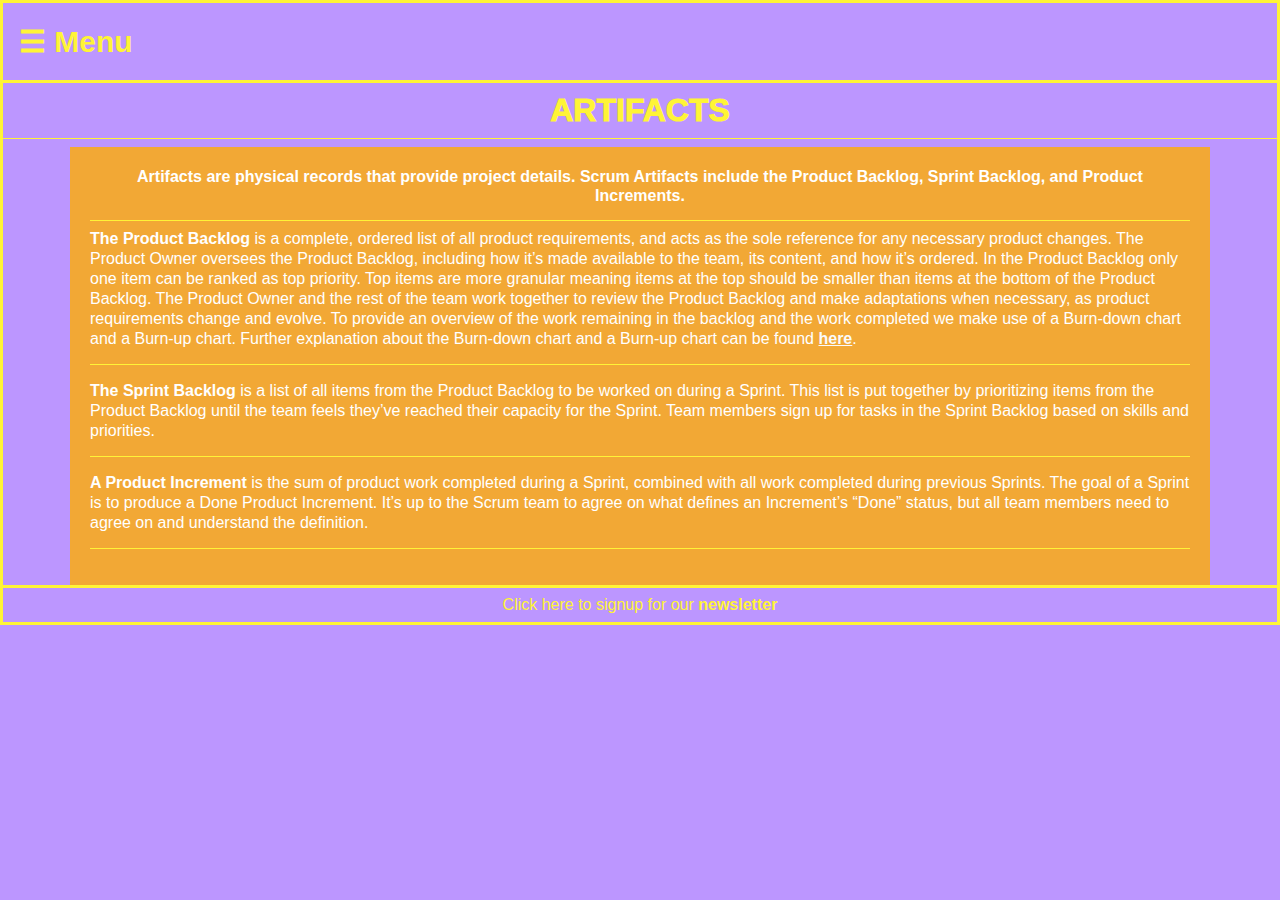
==== DW/Artifacts.html @ adbfd5ae "Add files via upload" ====
<!doctype html>
<html lang="en">
  <head>
    <!-- Required meta tags -->
    <meta charset="utf-8">
    <meta name="viewport" content="width=device-width, initial-scale=1, shrink-to-fit=no">

    <!-- Bootstrap CSS -->
    <link rel="stylesheet" href="css/bootstrap.min.css">
    <link href="css/styles.css" rel="stylesheet" type="text/css">
    <link href="css/styles6.css" rel="stylesheet" type="text/css">
    <link href="css/styles7.css" rel="stylesheet" type="text/css">
<title>SCRUM Artifacts</title>
  <!--The following script tag downloads a font from the Adobe Edge Web Fonts server for use within the web page. We recommend that you do not modify it.--><script>var __adobewebfontsappname__="dreamweaver"</script><script src="http://use.edgefonts.net/montserrat:n4:default.js" type="text/javascript"></script>
</head>
  
		
<body id="body">	
	
<div id="mySidenav" class="sidenav">
  <a href="javascript:void(0)" class="closebtn" onclick="closeNav()">&times;</a>
	<a href="file:///Volumes/PAULA/1_NHTV/2_PR8/DW/index.html">Home</a>
	<a href="file:///Volumes/PAULA/1_NHTV/2_PR8/DW/whatisagilescrum.html">What is Agile Scrum?</a>
		<ul><a href="file:///Volumes/PAULA/1_NHTV/2_PR8/DW/Roles.html">Roles</a>
		<a href="file:///Volumes/PAULA/1_NHTV/2_PR8/DW/Artifacts.html">Artifacts</a></ul>
	<a href="file:///Volumes/PAULA/1_NHTV/2_PR8/DW/StartingaSprint.html">SCRUM Sprint and Burndown Chart</a>
	<a href="file:///Volumes/PAULA/1_NHTV/2_PR8/DW/Glossary.html">Glossary</a>
  <a href="file:///Volumes/PAULA/1_NHTV/2_PR8/DW/contactform.html">Contact</a>
	<a href="file:///Volumes/PAULA/1_NHTV/2_PR8/DW/Newsletter.html">Newsletter</a>
</div>

<div class="dropdown-header" id="main">
  <span class="menu" style="font-size: 30px; cursor: pointer; height: 0px;" onclick="openNav()">&#9776; Menu</span>
</div>

<script>
function openNav() {
  document.getElementById("mySidenav").style.width = "250px";
  document.getElementById("main").style.marginLeft = "250px";
  document.body.style.backgroundColor = "#C2ABF5";
}

function closeNav() {
  document.getElementById("mySidenav").style.width = "0";
  document.getElementById("main").style.marginLeft = "0";
  document.body.style.backgroundColor = "#bc96ff";
}
</script>
	
<main>
	<h2 id="main-header">Artifacts</h2>
	<div class="container">
		<div class="row">
			<div class="col-sm-12">
				<h6 id="artifacts-explain">Artifacts are physical records that provide project details. Scrum Artifacts include the Product Backlog, Sprint Backlog, and Product Increments.</h6>
			</div>
			<div class="col-sm-12">
				<p class="scrumartifacts-text"><strong>The Product Backlog</strong> is a complete, ordered list of all product requirements, and acts as the sole reference for any necessary product changes. The Product Owner oversees the Product Backlog, including how it’s made available to the team, its content, and how it’s ordered. In the Product Backlog only one item can be ranked as top priority. Top items are more granular meaning items at the top should be smaller than items at the bottom of the Product Backlog. The Product Owner and the rest of the team work together to review the Product Backlog and make adaptations when necessary, as product requirements change and evolve. To provide an overview of the work remaining in the backlog and the work completed we make use of a Burn-down chart and a Burn-up chart. Further explanation about the Burn-down chart and a Burn-up chart can be found <a class="burndownchart-here" href="file:///Volumes/PAULA/1_NHTV/2_PR8/DW/StartingaSprint.html"><strong>here</strong></a>.</p>
			</div>
			<div class="col-sm-12">
				<p class="scrumartifacts-text"><strong>The Sprint Backlog </strong> is a list of all items from the Product Backlog to be worked on during a Sprint. This list is put together by prioritizing items from the Product Backlog until the team feels they’ve reached their capacity for the Sprint. Team members sign up for tasks in the Sprint Backlog based on skills and priorities.</p>
			</div>
			<div class="col-sm-12">
				<p class="scrumartifacts-text"><strong>A Product Increment  </strong>is the sum of product work completed during a Sprint, combined with all work completed during previous Sprints. The goal of a Sprint is to produce a Done Product Increment. It’s up to the Scrum team to agree on what defines an Increment’s “Done” status, but all team members need to agree on and understand the definition.</p>
			</div>
		</div>
	</div>
</main>

<footer class="newsletterfooter">
	<a class="newslettertext" href="Newsletter.html">Click here to signup for our <strong>newsletter</strong></a>
</footer>
	

	
	
	

    <!-- Optional JavaScript -->
    <!-- jQuery first, (Popper.js is included in the Bootstrap js), then Bootstrap JS -->
    <script src="js/jquery-3.5.1.slim.min.js"></script>
    <script src="js/bootstrap.bundle.min.js"></script>
  </body>
</html>
---- DW/css/styles.css ----
@charset "UTF-8";
@import url("styles3.css");
@import url("styles2.css");
#body {
    background-color: #BC96FF;
    border-style: solid;
    border-color: #FFF437;
}

.sidenav {
  height: 100%;
  width: 0;
  position: fixed;
  z-index: 1;
  top: 0;
  left: 0;
  background-color: #B091F2;
  overflow-x: hidden;
  transition: 0.5s;
  padding-top: 60px;
}

.sidenav a {
  padding: 8px 8px 8px 32px;
  text-decoration: none;
  font-size: 25px;
  color: #F2E635;
  display: block;
  transition: 0.3s;
}

.sidenav a:hover {
  color: #fafafa;
}

.sidenav .closebtn {
  position: absolute;
  top: 0;
  right: 25px;
  font-size: 36px;
  margin-left: 50px;
}

#main {
  transition: margin-left .5s;
  padding: 16px;
}

.main-header{
    margin-left: 50px;
    margin-right: 50px;
    margin-top: 10px;
    color: #fff437;
    font-weight: 800;
    text-align: center;
    font-family: 'Montserrat', sans-serif;
    font-style: normal;
    font-size: x-large;
    line-height: 35px;
    text-transform: uppercase;
}

.maintext {
    margin-left: 50px;
    margin-right: 50px;
    margin-top: 10px;
    color: #fafafa;
    font-weight: 600;
    text-align: center;
    font-family: 'Montserrat', sans-serif;
    font-style: normal;
    font-size: medium;
    line-height: 35px;
}

.welcome{
	font-family: 'Montserrat', sans-serif;
	color: #fafafa;
	text-align: center;
	font-weight: 900;
}

@media screen and (max-height: 450px) {
  .sidenav {padding-top: 15px;}
  .sidenav a {font-size: 18px;}
}
.menu {
    color: #fff437;
    font-family: 'Montserrat', sans-serif;
    font-style: normal;
    font-weight: 600;
}

#imagelogo {
    margin-left: auto;
    margin-right: auto;
    display: block;
    margin-top: 10px;
    margin-bottom: 10px;
    width: 143px;
}

.newsletterfooter {
    border-top-style: solid;
    border-top-color: #fff437;
    padding-top: 5px;
    padding-bottom: 5px;
}
.newslettertext a:hover {
	color: #fafafa;
}

.newslettertext {
	font-family: 'Montserrat', sans-serif;
    font-style: normal;
    font-weight: 500;
    font-size: medium;
    text-align: center;
    color: #fff437;
}
---- DW/css/styles6.css ----
@charset "UTF-8";
.owner-scrum {
	margin-left: auto;
    margin-right: auto;
    display: block;
    width: 400px;
	padding-bottom: 15px;
}
.master-scrum {
	margin-left: auto;
    margin-right: auto;
    display: block;
    width: 400px;
	padding-bottom: 15px;
}
.team-scrum {
	margin-left: auto;
    margin-right: auto;
    display: block;
    width: 400px;
	padding-bottom: 15px;
}
.scrumroles-text {
    border-bottom: thin solid #FFF337;
	padding-bottom: 15px;
}
#main-header{
    margin-top: 10px;
    color: #fff437;
    font-weight: 1000;
    text-align: center;
    font-family: 'Montserrat', sans-serif;
    font-style: normal;
    font-size: xl-large;
    line-height: 35px;
    text-transform: uppercase;
    border-bottom-style: solid;
    border-bottom-width: thin;
    padding-bottom: 10px;
}
---- DW/css/styles7.css ----
@charset "UTF-8";
.scrumartifacts-text {
    border-bottom: thin solid #FFF337;
	padding-bottom: 15px;
}
#artifacts-explain {
    text-align: center;
    padding-bottom: 15px;
    font-weight: bold;
    border-bottom: thin solid #FFF337;
}
#main-header{
    margin-top: 10px;
    color: #fff437;
    font-weight: 1000;
    text-align: center;
    font-family: 'Montserrat', sans-serif;
    font-style: normal;
    font-size: xl-large;
    line-height: 35px;
    text-transform: uppercase;
    border-bottom-style: solid;
    border-bottom-width: thin;
    padding-bottom: 10px;
}

.container {
    font-family: 'Montserrat', sans-serif;
    font-style: normal;
    font-size: medium;
    line-height: 20px;
	position: sticky;
}
.burndownchart-here {
    color: #fafafa;
    text-decoration: underline;	
}
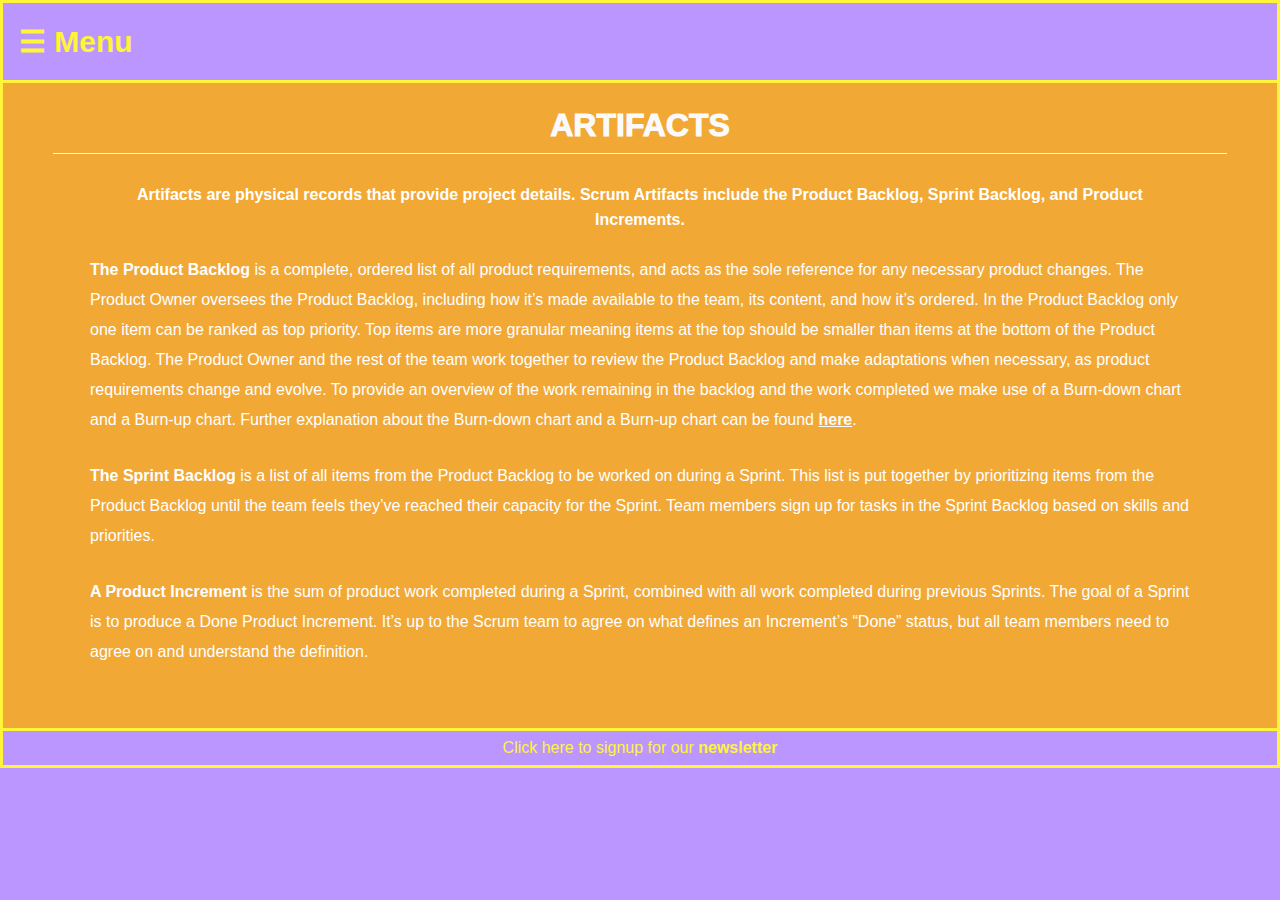
==== commit 598fb31e: "Add files via upload" ====
--- a/DW/Artifacts.html
+++ b/DW/Artifacts.html
@@ -23,7 +23,7 @@
 	<a href="file:///Volumes/PAULA/1_NHTV/2_PR8/DW/whatisagilescrum.html">What is Agile Scrum?</a>
 		<ul><a href="file:///Volumes/PAULA/1_NHTV/2_PR8/DW/Roles.html">Roles</a>
 		<a href="file:///Volumes/PAULA/1_NHTV/2_PR8/DW/Artifacts.html">Artifacts</a></ul>
-	<a href="file:///Volumes/PAULA/1_NHTV/2_PR8/DW/StartingaSprint.html">SCRUM Sprint and Burndown Chart</a>
+	<a href="file:///Volumes/PAULA/1_NHTV/2_PR8/DW/StartingaSprint.html">Sprint and Burndown Chart</a>
 	<a href="file:///Volumes/PAULA/1_NHTV/2_PR8/DW/Glossary.html">Glossary</a>
   <a href="file:///Volumes/PAULA/1_NHTV/2_PR8/DW/contactform.html">Contact</a>
 	<a href="file:///Volumes/PAULA/1_NHTV/2_PR8/DW/Newsletter.html">Newsletter</a>
@@ -37,7 +37,6 @@
 function openNav() {
   document.getElementById("mySidenav").style.width = "250px";
   document.getElementById("main").style.marginLeft = "250px";
-  document.body.style.backgroundColor = "#C2ABF5";
 }
 
 function closeNav() {
@@ -47,7 +46,7 @@
 }
 </script>
 	
-<main>
+<main id="mainblock">
 	<h2 id="main-header">Artifacts</h2>
 	<div class="container">
 		<div class="row">
--- a/DW/css/styles.css
+++ b/DW/css/styles.css
@@ -50,7 +50,7 @@
     margin-left: 50px;
     margin-right: 50px;
     margin-top: 10px;
-    color: #fff437;
+    color: #fafafa;
     font-weight: 800;
     text-align: center;
     font-family: 'Montserrat', sans-serif;
@@ -91,13 +91,16 @@
     font-weight: 600;
 }
 
-#imagelogo {
+.responsive {
+  	width: 100%;
+  	max-width: 400px;
+  	height: auto;
     margin-left: auto;
     margin-right: auto;
     display: block;
     margin-top: 10px;
     margin-bottom: 10px;
-    width: 143px;
+    border: thin solid #fafafa;
 }
 
 .newsletterfooter {
@@ -105,9 +108,6 @@
     border-top-color: #fff437;
     padding-top: 5px;
     padding-bottom: 5px;
-}
-.newslettertext a:hover {
-	color: #fafafa;
 }
 
 .newslettertext {
@@ -119,3 +119,27 @@
     color: #fff437;
 }
 
+.newslettertext a:hover {
+	color: #fafafa;
+}
+#mainblock {
+	background-color: #f2a835;
+	padding-top: 15px;
+	padding-bottom: 15px;
+}
+
+#references {
+    font-family: 'Montserrat', sans-serif;
+    color: #fafafa;
+    font-style: italic;
+    font-weight: lighter;
+    font-size: x-small;
+    text-align: center;
+    background-color: #F5BF6C;
+    padding-left: 10px;
+    padding-right: 10px;
+    padding-bottom: 5px;
+    padding-top: 5px;
+    margin-bottom: -15px;
+}
+
--- a/DW/css/styles6.css
+++ b/DW/css/styles6.css
@@ -1,32 +1,13 @@
 @charset "UTF-8";
-.owner-scrum {
-	margin-left: auto;
-    margin-right: auto;
-    display: block;
-    width: 400px;
-	padding-bottom: 15px;
-}
-.master-scrum {
-	margin-left: auto;
-    margin-right: auto;
-    display: block;
-    width: 400px;
-	padding-bottom: 15px;
-}
-.team-scrum {
-	margin-left: auto;
-    margin-right: auto;
-    display: block;
-    width: 400px;
-	padding-bottom: 15px;
-}
+
 .scrumroles-text {
-    border-bottom: thin solid #FFF337;
-	padding-bottom: 15px;
+    padding-bottom: 10px;
+    text-align: left;
+    font-weight: 500;	
 }
 #main-header{
     margin-top: 10px;
-    color: #fff437;
+    color: #fafafa;
     font-weight: 1000;
     text-align: center;
     font-family: 'Montserrat', sans-serif;
@@ -37,4 +18,6 @@
     border-bottom-style: solid;
     border-bottom-width: thin;
     padding-bottom: 10px;
+	margin-left: 50px;
+	margin-right: 50px;
 }
--- a/DW/css/styles7.css
+++ b/DW/css/styles7.css
@@ -1,17 +1,19 @@
 @charset "UTF-8";
 .scrumartifacts-text {
-    border-bottom: thin solid #FFF337;
-	padding-bottom: 15px;
+    padding-bottom: 10px;
+    text-align: left;
+	line-height: 30px;
 }
 #artifacts-explain {
     text-align: center;
     padding-bottom: 15px;
-    font-weight: bold;
-    border-bottom: thin solid #FFF337;
+    font-weight: 600;
+	line-height: 25px;
+	
 }
 #main-header{
     margin-top: 10px;
-    color: #fff437;
+    color: #fafafa;
     font-weight: 1000;
     text-align: center;
     font-family: 'Montserrat', sans-serif;
@@ -22,6 +24,8 @@
     border-bottom-style: solid;
     border-bottom-width: thin;
     padding-bottom: 10px;
+	margin-left: 50px;
+    margin-right: 50px;
 }
 
 .container {
